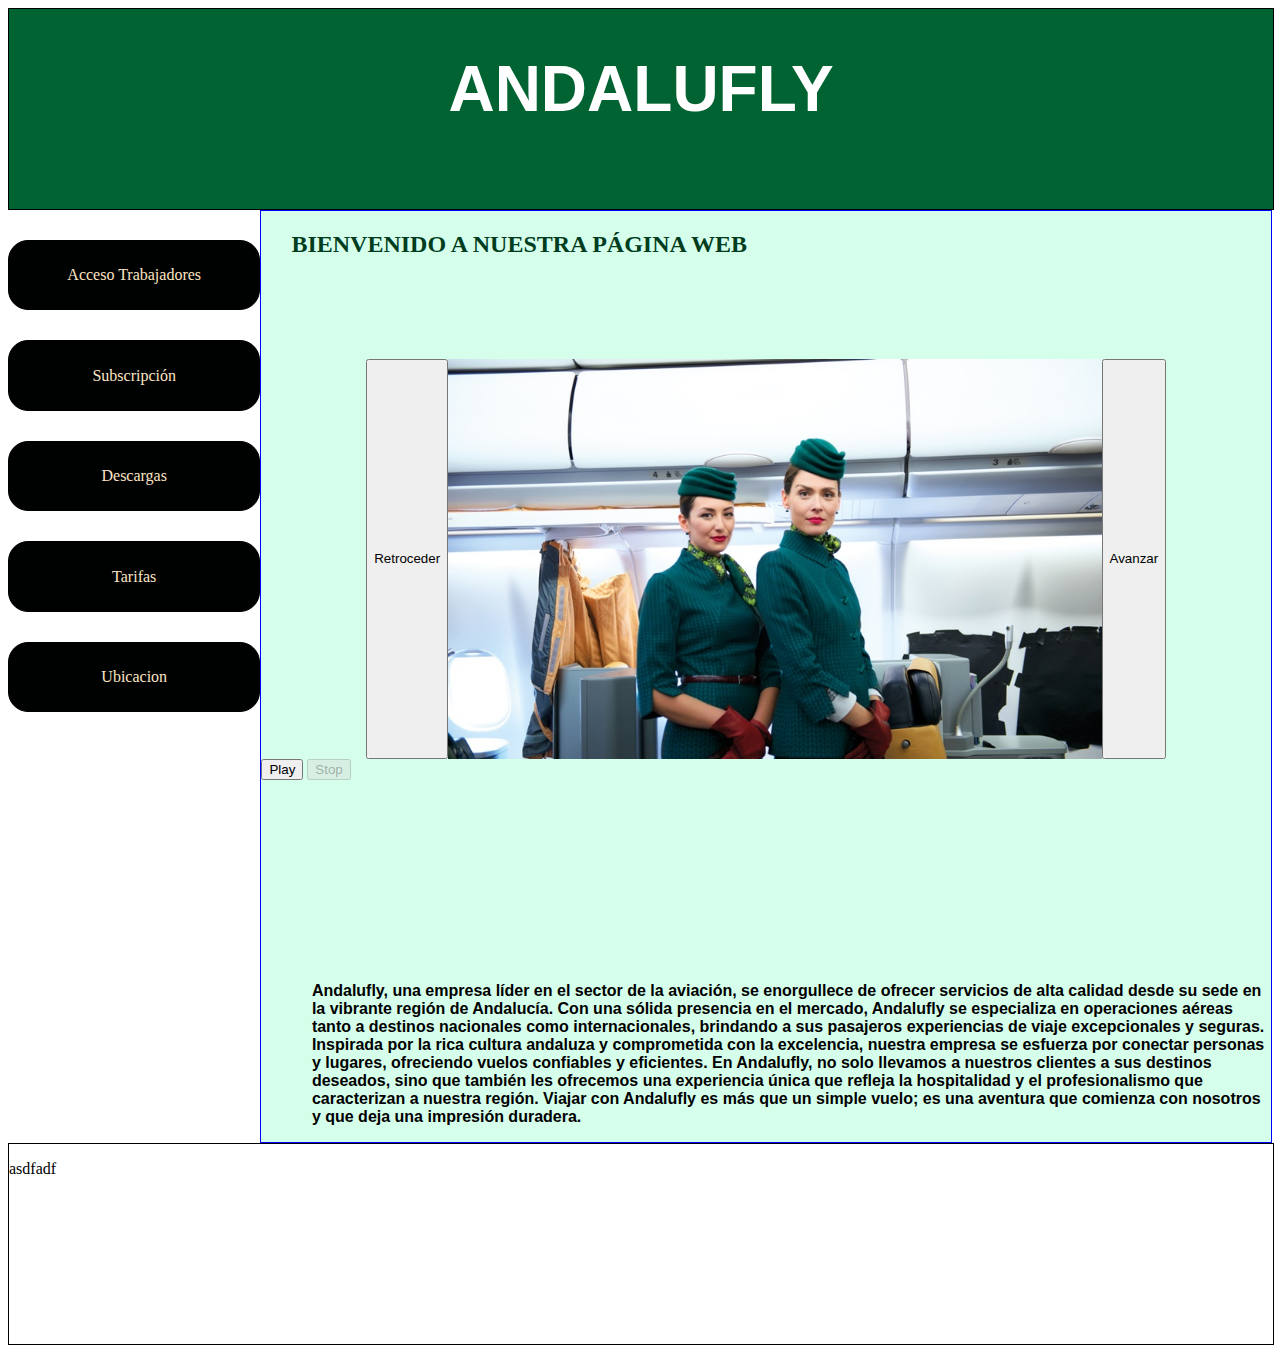
==== index.html @ 53b2a085 "segundo" ====
<!DOCTYPE html>
<html lang="en">
<head>
    <meta charset="UTF-8">
    <meta name="viewport" content="width=device-width, initial-scale=1.0">
    <link rel="icon" href="/img/iconoPortada.jpg" type="image/x-icon">
    <link rel="stylesheet" type="text/css" href="style.css">
    <link rel="stylesheet" href="https://unpkg.com/swiper/swiper-bundle.min.css" />
    <script src="https://unpkg.com/swiper/swiper-bundle.min.js"></script>
    <script src="swiper.js"></script>

    <title>Portada Web</title>

    <script>
        window.onload = function () {
            // Variables
            const IMAGENES = [
                '/img/tripulacion.jpg',
                '/img/avion.jpeg',
                '/img/Pasajeros-Aeropuerto-Sevilla_1728437376_167968885_667x375.jpg',
                '/img/tripuIA.jpeg'

            ];
            const TIEMPO_INTERVALO_MILESIMAS_SEG = 1000;
            let posicionActual = 0;
            let $botonRetroceder = document.querySelector('#retroceder');
            let $botonAvanzar = document.querySelector('#avanzar');
            let $imagen = document.querySelector('#imagen');
            let $botonPlay = document.querySelector('#play');
            let $botonStop = document.querySelector('#stop');
            let intervalo;

            // Funciones

            /**
             * Funcion que cambia la foto en la siguiente posicion
             */
            function pasarFoto() {
                if(posicionActual >= IMAGENES.length - 1) {
                    posicionActual = 0;
                } else {
                    posicionActual++;
                }
                renderizarImagen();
            }

            /**
             * Funcion que cambia la foto en la anterior posicion
             */
            function retrocederFoto() {
                if(posicionActual <= 0) {
                    posicionActual = IMAGENES.length - 1;
                } else {
                    posicionActual--;
                }
                renderizarImagen();
            }

            /**
             * Funcion que actualiza la imagen de imagen dependiendo de posicionActual
             */
            function renderizarImagen () {
                $imagen.style.backgroundImage = `url(${IMAGENES[posicionActual]})`;
            }

            /**
             * Activa el autoplay de la imagen
             */
            function playIntervalo() {
                intervalo = setInterval(pasarFoto, TIEMPO_INTERVALO_MILESIMAS_SEG);
                // Desactivamos los botones de control
                $botonAvanzar.setAttribute('disabled', true);
                $botonRetroceder.setAttribute('disabled', true);
                $botonPlay.setAttribute('disabled', true);
                $botonStop.removeAttribute('disabled');

            }

            /**
             * Para el autoplay de la imagen
             */
            function stopIntervalo() {
                clearInterval(intervalo);
                // Activamos los botones de control
                $botonAvanzar.removeAttribute('disabled');
                $botonRetroceder.removeAttribute('disabled');
                $botonPlay.removeAttribute('disabled');
                $botonStop.setAttribute('disabled', true);
            }

            // Eventos
            $botonAvanzar.addEventListener('click', pasarFoto);
            $botonRetroceder.addEventListener('click', retrocederFoto);
            $botonPlay.addEventListener('click', playIntervalo);
            $botonStop.addEventListener('click', stopIntervalo);
            // Iniciar
            renderizarImagen();
        }
    </script>
</head>
<header>
    <h1>ANDALUFLY</h1>
</header>
<div id='container'>
    <body>
            <aside>
                <div class='lateral'><a href="trabajadores.html">Acceso Trabajadores</a></div>
                <div class='lateral'><a href="subscripcion.html">Subscripción</a></div>
                <div class='lateral'><a href="download.html">Descargas</a></div>
                <div class='lateral'><a href="tarifas.html">Tarifas</a></div>
                <div class='lateral'><a href="ubicacion.html">Ubicacion</a></div>
            </aside>
            <main>
                <!--Aqui tengo un bloque con imagenes que se deslizan-->
                <h2>BIENVENIDO A NUESTRA PÁGINA WEB</h2>

                <!--añado carrousel -->
                <div class="carousel">
                    <button id="retroceder">Retroceder</button>
                    <div id="imagen"></div>
                    <button id="avanzar">Avanzar</button>
                </div>
                <div class="controles">
                    <button id="play">Play</button>
                    <button id="stop" disabled>Stop</button>
                </div>
                <p>Andalufly, una empresa líder en el sector de la aviación, se enorgullece de ofrecer servicios de alta calidad desde su sede en la vibrante región de Andalucía. Con una sólida presencia en el mercado, Andalufly se especializa en operaciones aéreas tanto a destinos nacionales como internacionales, brindando a sus pasajeros experiencias de viaje excepcionales y seguras. Inspirada por la rica cultura andaluza y comprometida con la excelencia, nuestra empresa se esfuerza por conectar personas y lugares, ofreciendo vuelos confiables y eficientes. En Andalufly, no solo llevamos a nuestros clientes a sus destinos deseados, sino que también les ofrecemos una experiencia única que refleja la hospitalidad y el profesionalismo que caracterizan a nuestra región. Viajar con Andalufly es más que un simple vuelo; es una aventura que comienza con nosotros y que deja una impresión duradera.</p>
            </main>
    </body>
</div>

<footer>
    <!--Redes sociales-->
    <p>asdfadf</p>
</footer>
</html>
---- style.css ----
html{
    width: 100%;
    height: 100%;
    margin: 0 auto;
}

/*HEADER*/
header{
    width: 100%;
    height: 200px;
    margin: 0 auto;
    border: 1px solid black;
    background-color: #006331;
}
header h1{
    color: white;
    font-family: Helvetica, Arial, Verdana;
    font-weight: bolder;
    font-size: 4em;
    text-align: center;
}



/*BODY*/
img{
    width: 80%;
}



#container{
    display: flex;
    
}
/*MAIN*/
main{
    width: 80%;
    border: 1px solid blue;
    background-color: #D6FFEB;
}

main p{
    margin-top: 20%;
    margin-left: 5%;
    text-align: left;
    font-weight: bold;
    font-family: Roboto, 'Helvetica Neue', Arial, sans-serif;
}
h2{
    margin-left: 30px;
    margin-bottom: 10%;
    font-family:Georgia, 'Times New Roman', Times, serif;
    color: #003D1F;
}


/*carrousel*/
.carousel {
    max-width: 800px;
    margin: 0 auto;
    display: flex;
}
#imagen {
    width: 100%;
    height: 400px;
    background-size: cover;
}


/*ASIDE*/
aside{
    width: 20%;
}
.lateral{
    padding: 10%;
    border: 1px solid black;
    background-color: #000201;
    color: #FCE5C4;
    border-radius:20px;
    text-align: center;
    margin-top: 30px;
}

a{
    color: #FCE5C4;
    text-decoration: none;
}



/*FOOTER*/

footer{
    width: 100%;
    height: 200px;
    border: 1px solid black;
}




/*MEDIA QUERY*/
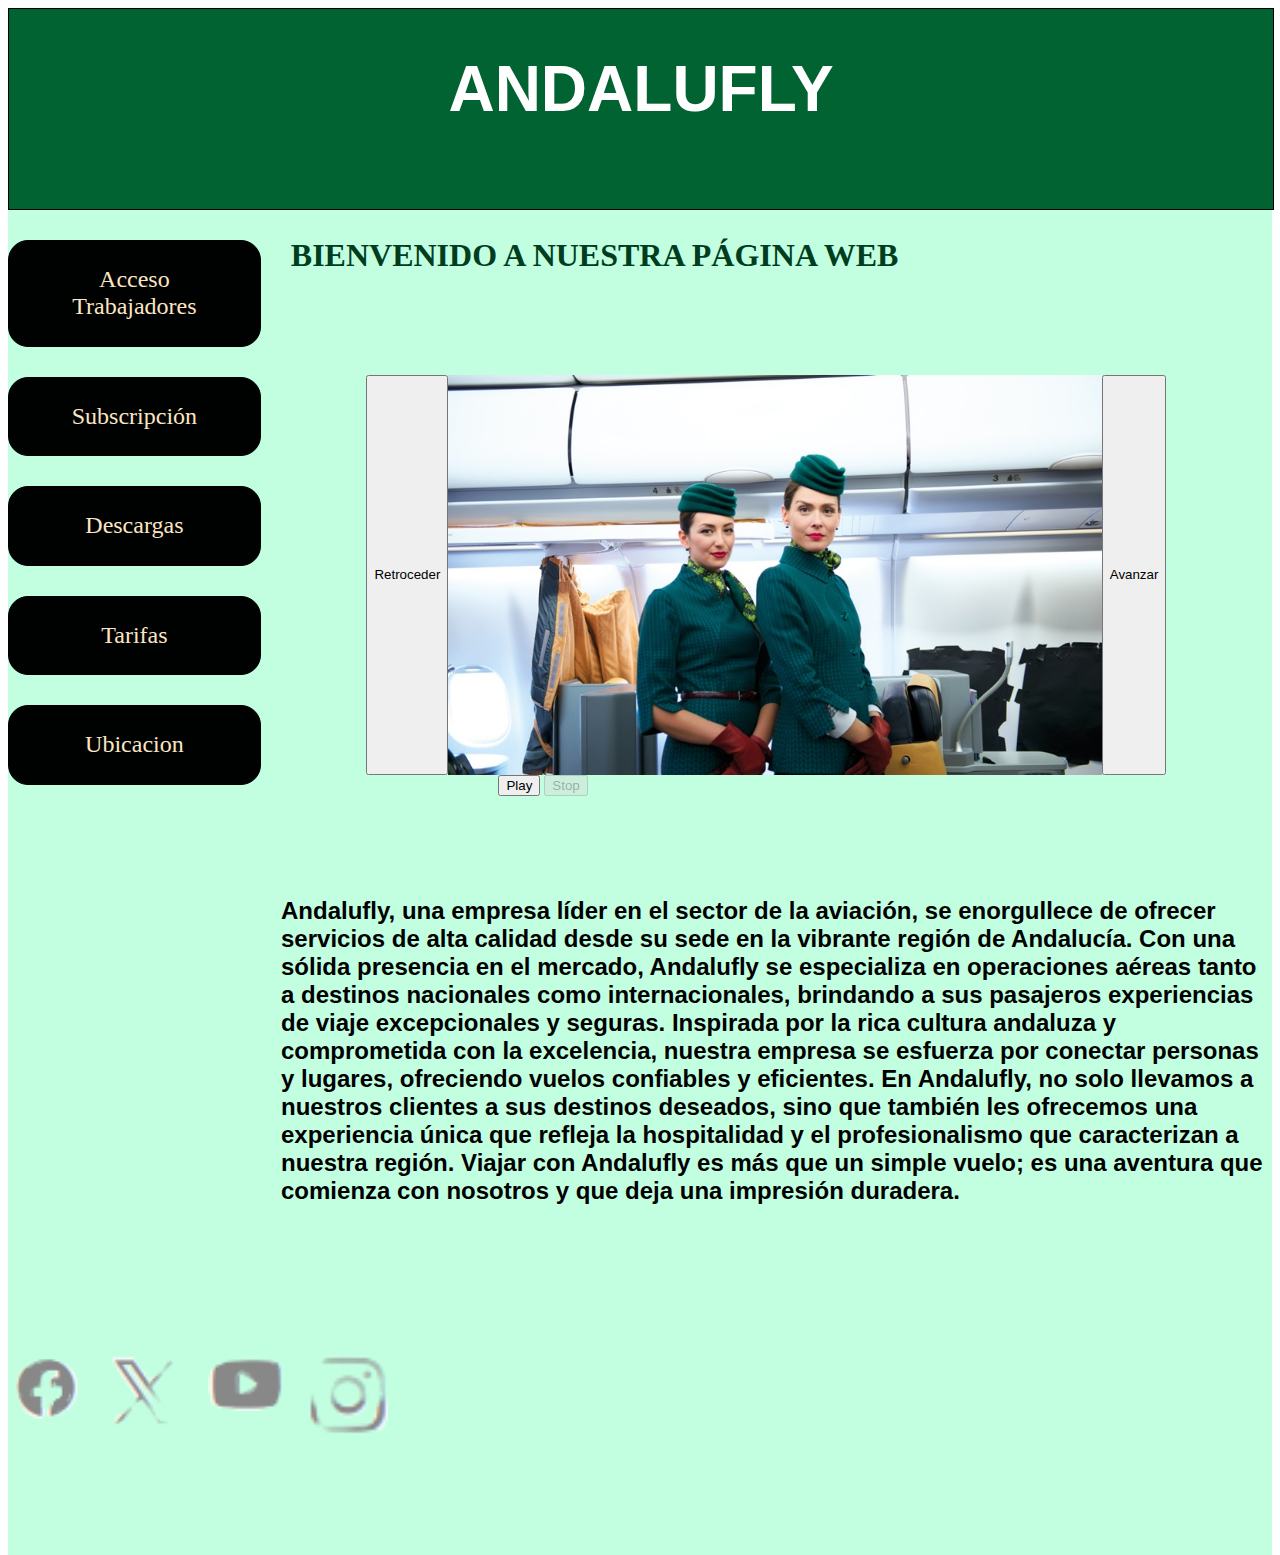
==== commit 64e83581: "index" ====
--- a/index.html
+++ b/index.html
@@ -131,6 +131,9 @@
 
 <footer>
     <!--Redes sociales-->
-    <p>asdfadf</p>
+    <div class="rrss"><a href="#"><img src="/img/facebook.png" alt="facebook enlace"></a></div>
+    <div class="rrss"><a href="#"><img src="/img/x.png" alt="x enlace"></a></div>
+    <div class="rrss"><a href="#"><img src="/img/yt.png" alt="youtube enlace"></a></div>
+    <div class="rrss"><a href="#"><img src="/img/instagram.png" alt="instagram enlace"></a></div>
 </footer>
 </html>--- a/style.css
+++ b/style.css
@@ -36,22 +36,23 @@
 /*MAIN*/
 main{
     width: 80%;
-    border: 1px solid blue;
-    background-color: #D6FFEB;
+    background-color: #C2FFE1;
 }
 
 main p{
-    margin-top: 20%;
-    margin-left: 5%;
+    margin-top: 10%;
+    margin-left: 2%;
     text-align: left;
     font-weight: bold;
     font-family: Roboto, 'Helvetica Neue', Arial, sans-serif;
+    font-size: 1.5em;
 }
 h2{
     margin-left: 30px;
     margin-bottom: 10%;
     font-family:Georgia, 'Times New Roman', Times, serif;
     color: #003D1F;
+    font-size: 2em;
 }
 
 
@@ -66,11 +67,15 @@
     height: 400px;
     background-size: cover;
 }
+.controles{
+    margin-left: 23.5%;
+}
 
 
 /*ASIDE*/
 aside{
     width: 20%;
+    background-color: #C2FFE1;
 }
 .lateral{
     padding: 10%;
@@ -85,19 +90,34 @@
 a{
     color: #FCE5C4;
     text-decoration: none;
+    font-size: 1.5em;
+}
+
+.lateral:hover {
+    background-color: #12b664; /* Cambiado a un tono más claro de verde */
+    }
+    /* Estilo de botones cuando están activos (por ejemplo, al hacer clic)
+    */
+.lateral:active {
+    background-color: #032b16; /* Cambiado a un tono más oscuro de verde */
+    }
+.lateral:visited{
+    background-color: orange;
+}
+
+/*FOOTER*/
+
+footer{
+    padding-top: 10%;
+    display: flex;
+    width: 100%;
+    height: 200px;
+    background-color: #C2FFE1;
+}
+.rrss{
+    width: 100px;
 }
 
 
 
-/*FOOTER*/
-
-footer{
-    width: 100%;
-    height: 200px;
-    border: 1px solid black;
-}
-
-
-
-
 /*MEDIA QUERY*/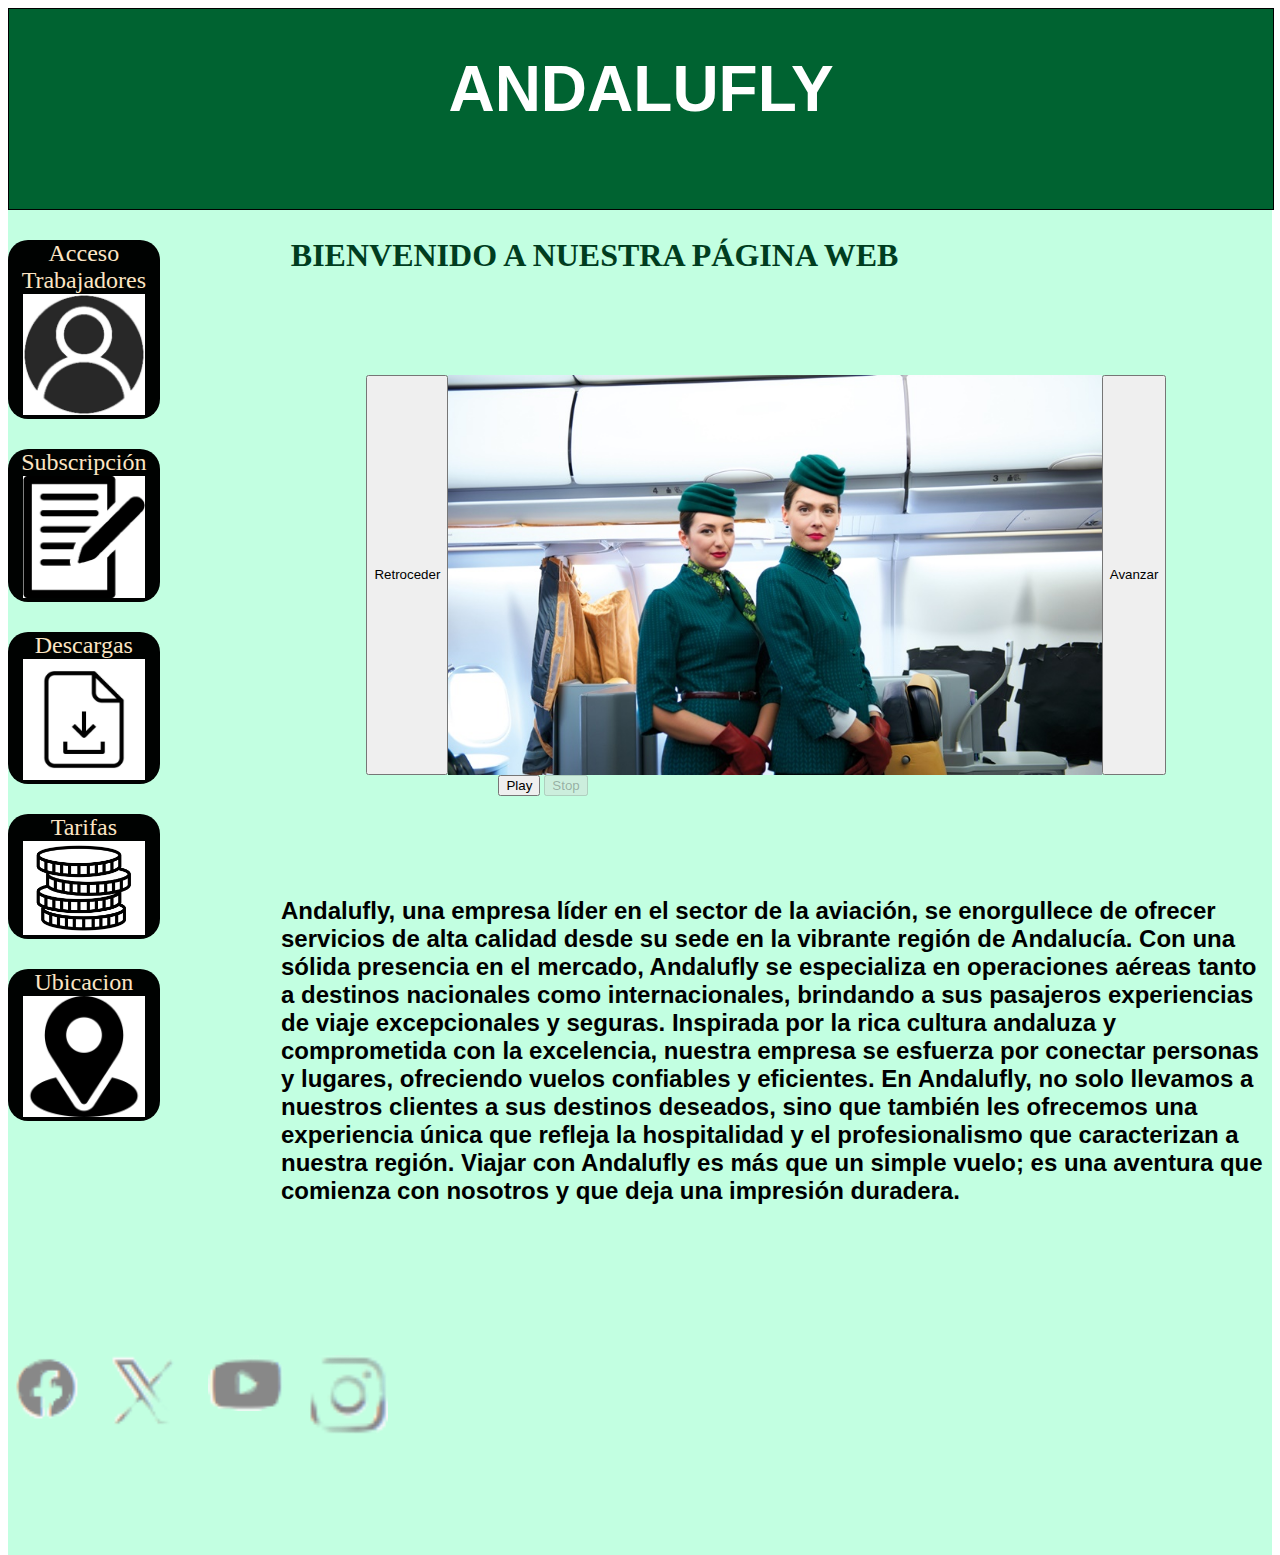
==== commit a64ab9ed: "fin clase hoy" ====
--- a/index.html
+++ b/index.html
@@ -104,11 +104,11 @@
 <div id='container'>
     <body>
             <aside>
-                <div class='lateral'><a href="trabajadores.html">Acceso Trabajadores</a></div>
-                <div class='lateral'><a href="subscripcion.html">Subscripción</a></div>
-                <div class='lateral'><a href="download.html">Descargas</a></div>
-                <div class='lateral'><a href="tarifas.html">Tarifas</a></div>
-                <div class='lateral'><a href="ubicacion.html">Ubicacion</a></div>
+                <div class='lateral'><a href="trabajadores.html">Acceso Trabajadores</a><img class="fotoNoVisible" src="/img/iconoSesion-removebg-preview.jpg" width="200px"></div>
+                <div class='lateral'><a href="subscripcion.html">Subscripción</a><img src="/img/iconoFormulario-removebg-preview.jpg"></div>
+                <div class='lateral'><a href="download.html" download="/img/download.pdf">Descargas</a><img src="/img/iconoDescargas.jpg"></div>
+                <div class='lateral'><a href="tarifas.html">Tarifas</a><img src="/img/iconoTarifa.png"></div>
+                <div class='lateral'><a href="ubicacion.html">Ubicacion</a><img class="fotoNoVisible" src="/img/iconoUbi.png"></div>
             </aside>
             <main>
                 <!--Aqui tengo un bloque con imagenes que se deslizan-->
--- a/style.css
+++ b/style.css
@@ -78,13 +78,13 @@
     background-color: #C2FFE1;
 }
 .lateral{
-    padding: 10%;
-    border: 1px solid black;
+    width: 60%;
     background-color: #000201;
     color: #FCE5C4;
     border-radius:20px;
     text-align: center;
     margin-top: 30px;
+
 }
 
 a{
@@ -101,8 +101,9 @@
 .lateral:active {
     background-color: #032b16; /* Cambiado a un tono más oscuro de verde */
     }
-.lateral:visited{
-    background-color: orange;
+
+.fotoNoVisible{
+    background-color: white;
 }
 
 /*FOOTER*/
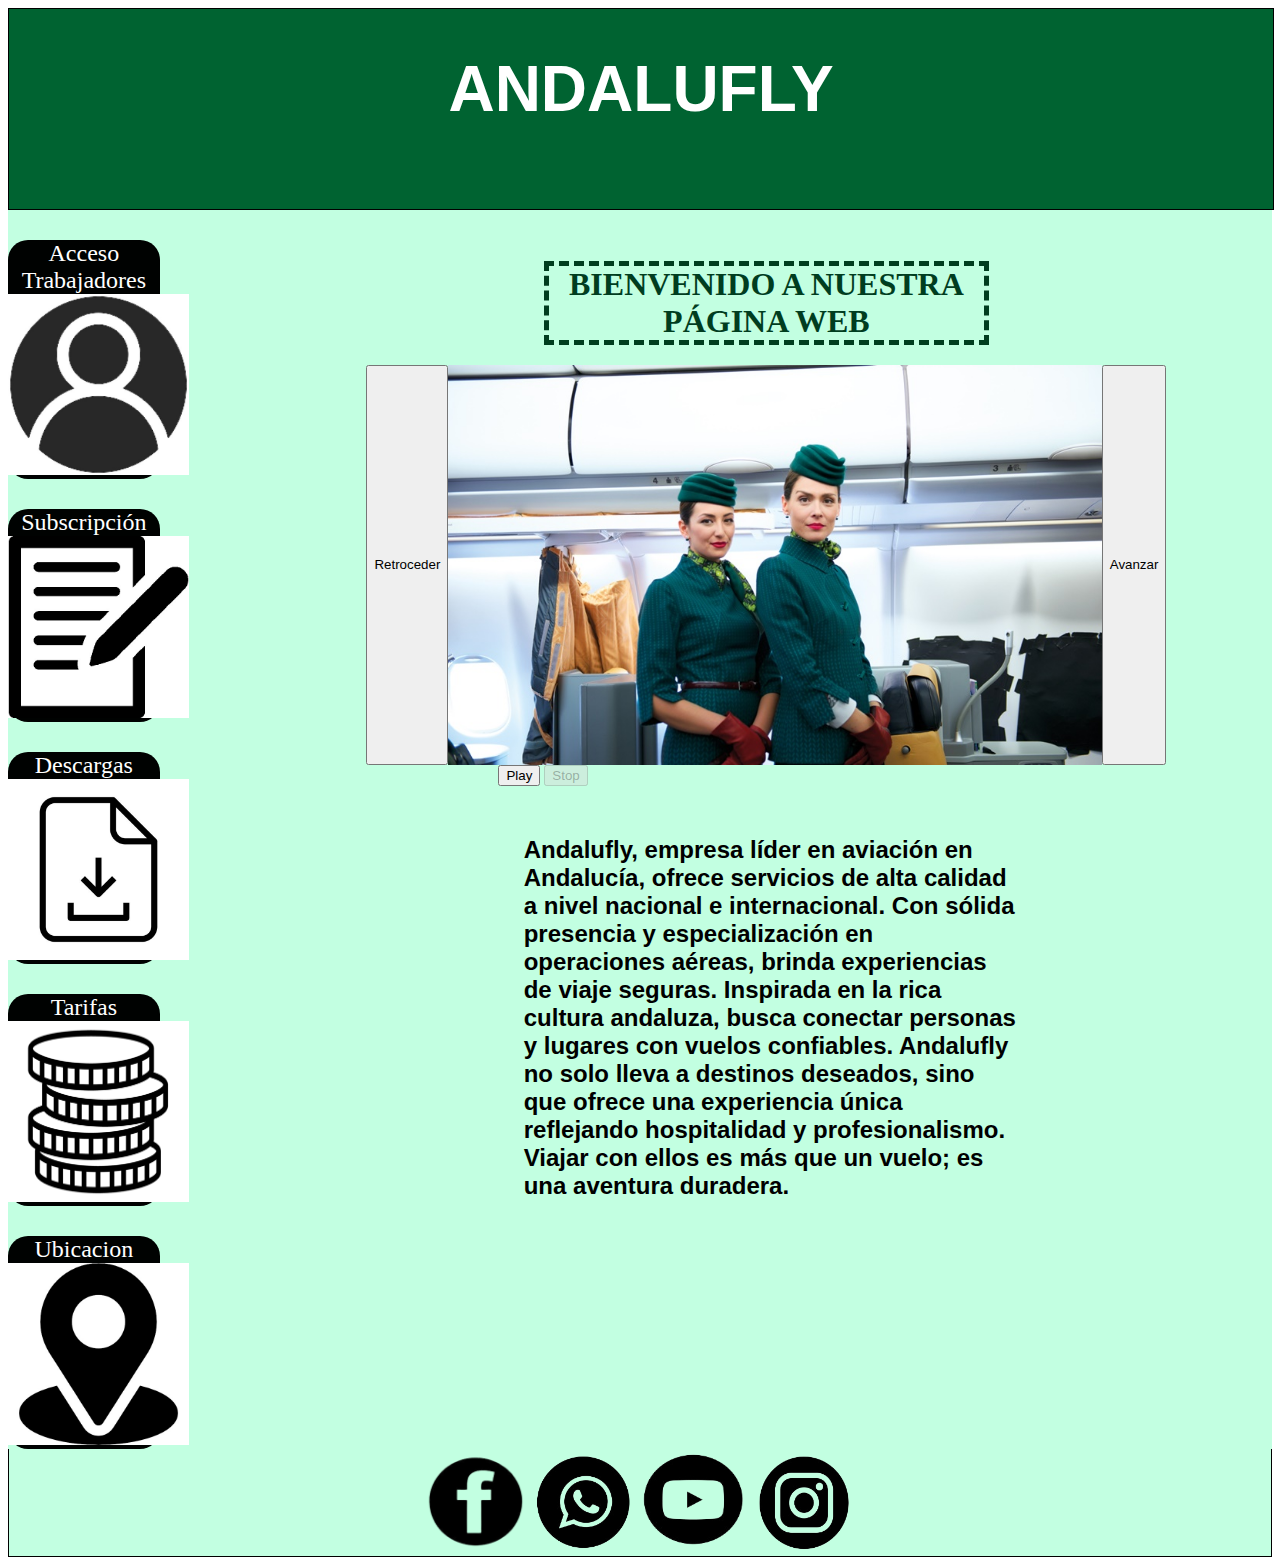
==== commit 34de7756: "ff" ====
--- a/index.html
+++ b/index.html
@@ -15,10 +15,10 @@
         window.onload = function () {
             // Variables
             const IMAGENES = [
-                '/img/tripulacion.jpg',
-                '/img/avion.jpeg',
-                '/img/Pasajeros-Aeropuerto-Sevilla_1728437376_167968885_667x375.jpg',
-                '/img/tripuIA.jpeg'
+                'img/tripulacion.jpg',
+                'img/avion.jpeg',
+                'img/Pasajeros-Aeropuerto-Sevilla_1728437376_167968885_667x375.jpg',
+                'img/tripuIA.jpeg'
 
             ];
             const TIEMPO_INTERVALO_MILESIMAS_SEG = 1000;
@@ -104,11 +104,11 @@
 <div id='container'>
     <body>
             <aside>
-                <div class='lateral'><a href="trabajadores.html">Acceso Trabajadores</a><img class="fotoNoVisible" src="/img/iconoSesion-removebg-preview.jpg" width="200px"></div>
-                <div class='lateral'><a href="subscripcion.html">Subscripción</a><img src="/img/iconoFormulario-removebg-preview.jpg"></div>
-                <div class='lateral'><a href="download.html" download="/img/download.pdf">Descargas</a><img src="/img/iconoDescargas.jpg"></div>
-                <div class='lateral'><a href="tarifas.html">Tarifas</a><img src="/img/iconoTarifa.png"></div>
-                <div class='lateral'><a href="ubicacion.html">Ubicacion</a><img class="fotoNoVisible" src="/img/iconoUbi.png"></div>
+                <div class='lateral'><a href="trabajadores.php">Acceso Trabajadores</a><img class="fotoNoVisible" src="img/iconoSesion-removebg-preview.jpg" width="181.33px"></div>
+                <div class='lateral'><a href="subscripcion.php">Subscripción</a><img src="img/iconoFormulario-removebg-preview.jpg" width="181.33px"></div>
+                <div class='lateral'><a href="img/downloadFile.pdf" download>Descargas</a><img src="img/iconoDescargas.jpg" width="181.33px"></div>
+                <div class='lateral'><a href="tarifas.html">Tarifas</a><img src="img/iconoTarifa.png" width="181.33px"></div>
+                <div class='lateral'><a href="ubicacion.html">Ubicacion</a><img class="fotoNoVisible" src="img/iconoUbi-removebg-preview.jpg" width="181.33px"></div>
             </aside>
             <main>
                 <!--Aqui tengo un bloque con imagenes que se deslizan-->
@@ -124,16 +124,19 @@
                     <button id="play">Play</button>
                     <button id="stop" disabled>Stop</button>
                 </div>
-                <p>Andalufly, una empresa líder en el sector de la aviación, se enorgullece de ofrecer servicios de alta calidad desde su sede en la vibrante región de Andalucía. Con una sólida presencia en el mercado, Andalufly se especializa en operaciones aéreas tanto a destinos nacionales como internacionales, brindando a sus pasajeros experiencias de viaje excepcionales y seguras. Inspirada por la rica cultura andaluza y comprometida con la excelencia, nuestra empresa se esfuerza por conectar personas y lugares, ofreciendo vuelos confiables y eficientes. En Andalufly, no solo llevamos a nuestros clientes a sus destinos deseados, sino que también les ofrecemos una experiencia única que refleja la hospitalidad y el profesionalismo que caracterizan a nuestra región. Viajar con Andalufly es más que un simple vuelo; es una aventura que comienza con nosotros y que deja una impresión duradera.</p>
+                <div id="textoP">
+                    <p>Andalufly, empresa líder en aviación en Andalucía, ofrece servicios de alta calidad a nivel nacional e internacional. Con sólida presencia y especialización en operaciones aéreas, brinda experiencias de viaje seguras. Inspirada en la rica cultura andaluza, busca conectar personas y lugares con vuelos confiables. Andalufly no solo lleva a destinos deseados, sino que ofrece una experiencia única reflejando hospitalidad y profesionalismo. Viajar con ellos es más que un vuelo; es una aventura duradera.</p>
+                </div>
+                
             </main>
     </body>
 </div>
 
 <footer>
     <!--Redes sociales-->
-    <div class="rrss"><a href="#"><img src="/img/facebook.png" alt="facebook enlace"></a></div>
-    <div class="rrss"><a href="#"><img src="/img/x.png" alt="x enlace"></a></div>
-    <div class="rrss"><a href="#"><img src="/img/yt.png" alt="youtube enlace"></a></div>
-    <div class="rrss"><a href="#"><img src="/img/instagram.png" alt="instagram enlace"></a></div>
+    <div class="rrss"><a href="#"><img src="img/fbLogo-removebg-preview.png" alt="facebook enlace"></a></div>
+    <div class="rrss"><a href="#"><img src="img/whatsapp.png" alt="whatsapp enlace"></a></div>
+    <div class="rrss"><a href="#"><img src="img/youtubeLogo-removebg-preview.png" alt="youtube enlace"></a></div>
+    <div class="rrss"><a href="#"><img src="img/ig.png" alt="instagram enlace"></a></div>
 </footer>
 </html>--- a/style.css
+++ b/style.css
@@ -11,6 +11,7 @@
     margin: 0 auto;
     border: 1px solid black;
     background-color: #006331;
+    
 }
 header h1{
     color: white;
@@ -26,6 +27,11 @@
 img{
     width: 80%;
 }
+.lateral img{
+    width: 181.33px;
+    height: 181.33px;
+
+}
 
 
 
@@ -37,6 +43,7 @@
 main{
     width: 80%;
     background-color: #C2FFE1;
+    margin: 0 auto;
 }
 
 main p{
@@ -48,11 +55,15 @@
     font-size: 1.5em;
 }
 h2{
-    margin-left: 30px;
-    margin-bottom: 10%;
     font-family:Georgia, 'Times New Roman', Times, serif;
     color: #003D1F;
     font-size: 2em;
+    border: 5px dashed #003D1F;
+    width: 43%;
+    margin: 0 auto;
+    margin-top: 5%;
+    margin-bottom: 2%;
+    text-align: center;
 }
 
 
@@ -88,7 +99,7 @@
 }
 
 a{
-    color: #FCE5C4;
+    color: white;
     text-decoration: none;
     font-size: 1.5em;
 }
@@ -106,17 +117,29 @@
     background-color: white;
 }
 
+
+#textoP{
+    width: 50%;
+    margin: 0 auto;
+}
+
+
 /*FOOTER*/
 
 footer{
-    padding-top: 10%;
+padding-top: 10%;
     display: flex;
-    width: 100%;
-    height: 200px;
+   
+    justify-content: center;
+    align-items: center;
     background-color: #C2FFE1;
+    border: 1px solid black;
+    margin-top: -10%;
 }
-.rrss{
-    width: 100px;
+.rrss a img{
+   width: 110px;
+   height: 100px;
+    
 }
 
 
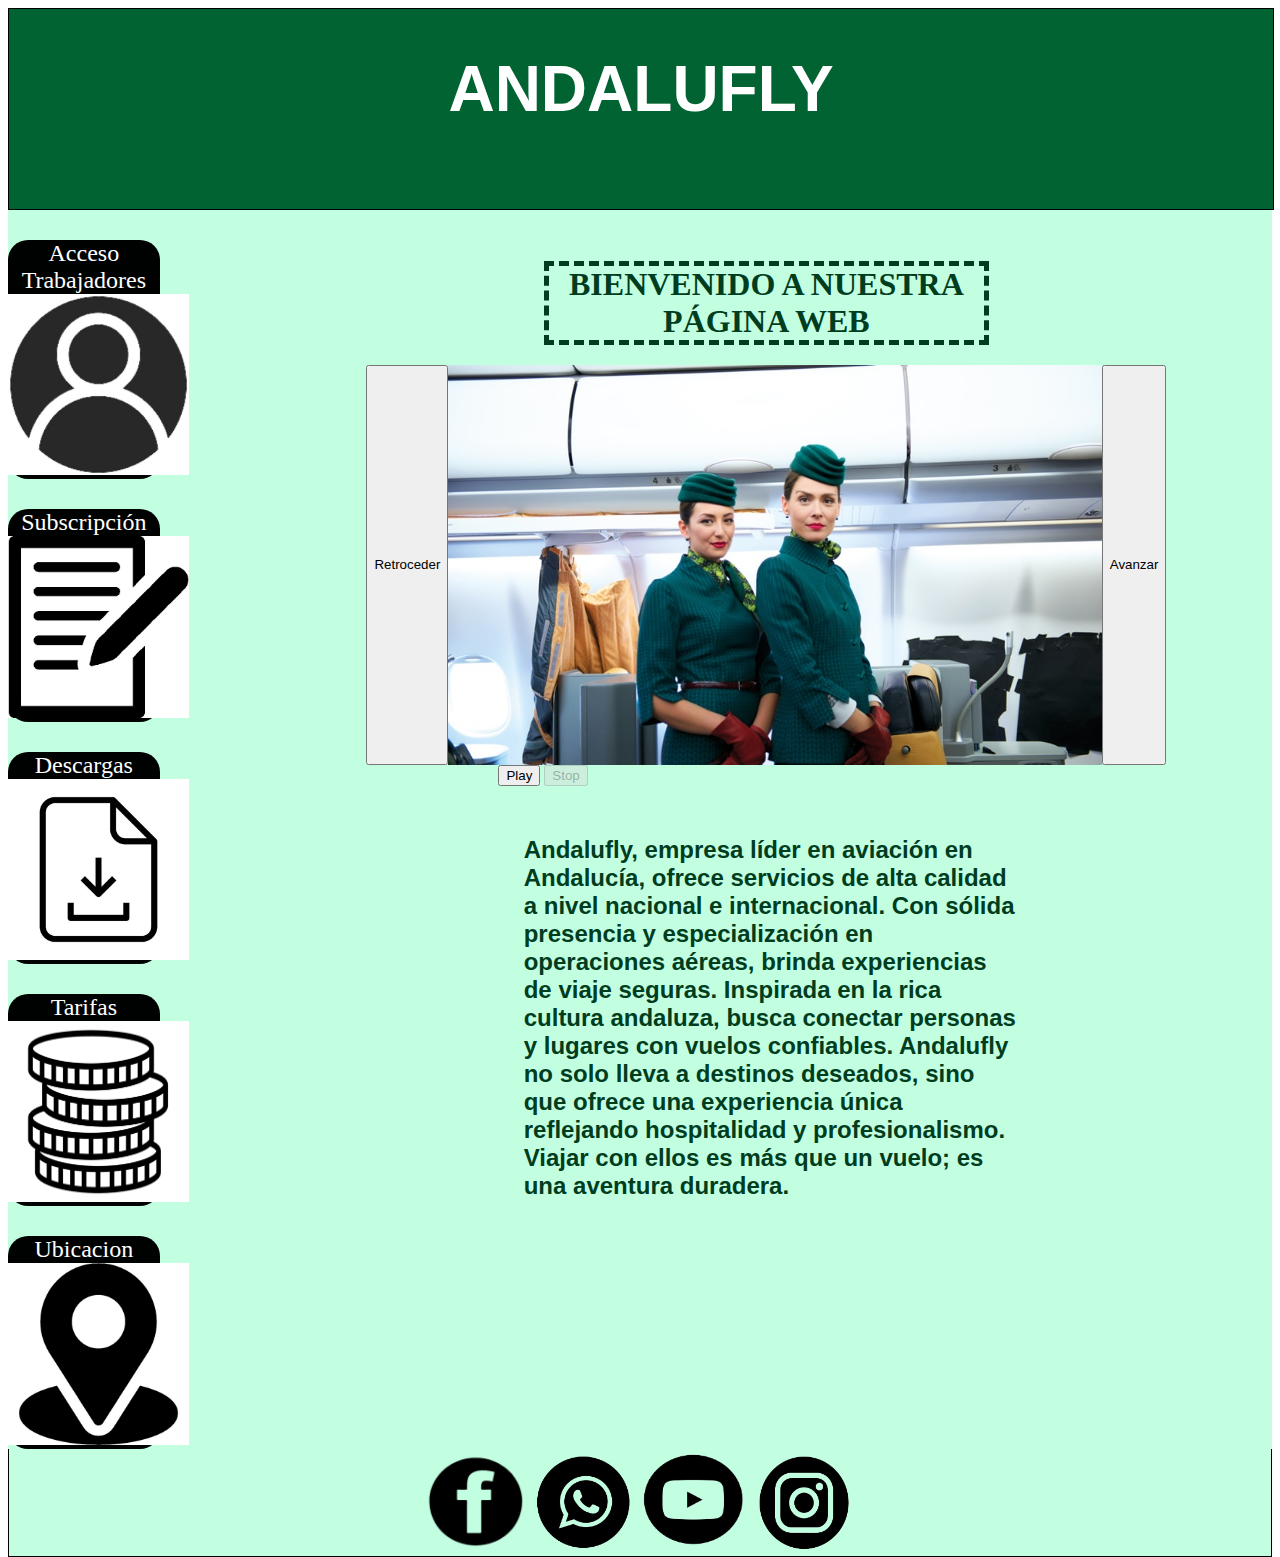
==== commit 029d1dcc: "fin proyecto" ====
--- a/index.html
+++ b/index.html
@@ -10,6 +10,9 @@
     <script src="swiper.js"></script>
 
     <title>Portada Web</title>
+    <style>
+        
+    </style>
 
     <script>
         window.onload = function () {
@@ -134,9 +137,10 @@
 
 <footer>
     <!--Redes sociales-->
-    <div class="rrss"><a href="#"><img src="img/fbLogo-removebg-preview.png" alt="facebook enlace"></a></div>
-    <div class="rrss"><a href="#"><img src="img/whatsapp.png" alt="whatsapp enlace"></a></div>
-    <div class="rrss"><a href="#"><img src="img/youtubeLogo-removebg-preview.png" alt="youtube enlace"></a></div>
-    <div class="rrss"><a href="#"><img src="img/ig.png" alt="instagram enlace"></a></div>
+    <div class="rrss"><a href="#"><img src="img/fbLogo-removebg-preview.png" alt="facebook enlace" class="social-icon"></a></div>
+    <div class="rrss"><a href="#"><img src="img/whatsapp.png" alt="whatsapp enlace" class="social-icon"></a></div>
+    <div class="rrss"><a href="#"><img src="img/youtubeLogo-removebg-preview.png" alt="youtube enlace" class="social-icon"></a></div>
+    <div class="rrss"><a href="#"><img src="img/ig.png" alt="instagram enlace" class="social-icon"></a></div>
 </footer>
+
 </html>--- a/style.css
+++ b/style.css
@@ -44,6 +44,7 @@
     width: 80%;
     background-color: #C2FFE1;
     margin: 0 auto;
+    
 }
 
 main p{
@@ -53,7 +54,10 @@
     font-weight: bold;
     font-family: Roboto, 'Helvetica Neue', Arial, sans-serif;
     font-size: 1.5em;
+    color: #003D1F;
+    
 }
+
 h2{
     font-family:Georgia, 'Times New Roman', Times, serif;
     color: #003D1F;
@@ -143,5 +147,14 @@
 }
 
 
+.social-icon {
+    opacity: 1;
+    transition: opacity 0.3s ease-in-out;
+}
+
+.social-icon:hover {
+    opacity: 0.8; /* Puedes ajustar este valor según tus preferencias, siendo 1 totalmente visible y 0 totalmente transparente */
+}
+
 
 /*MEDIA QUERY*/